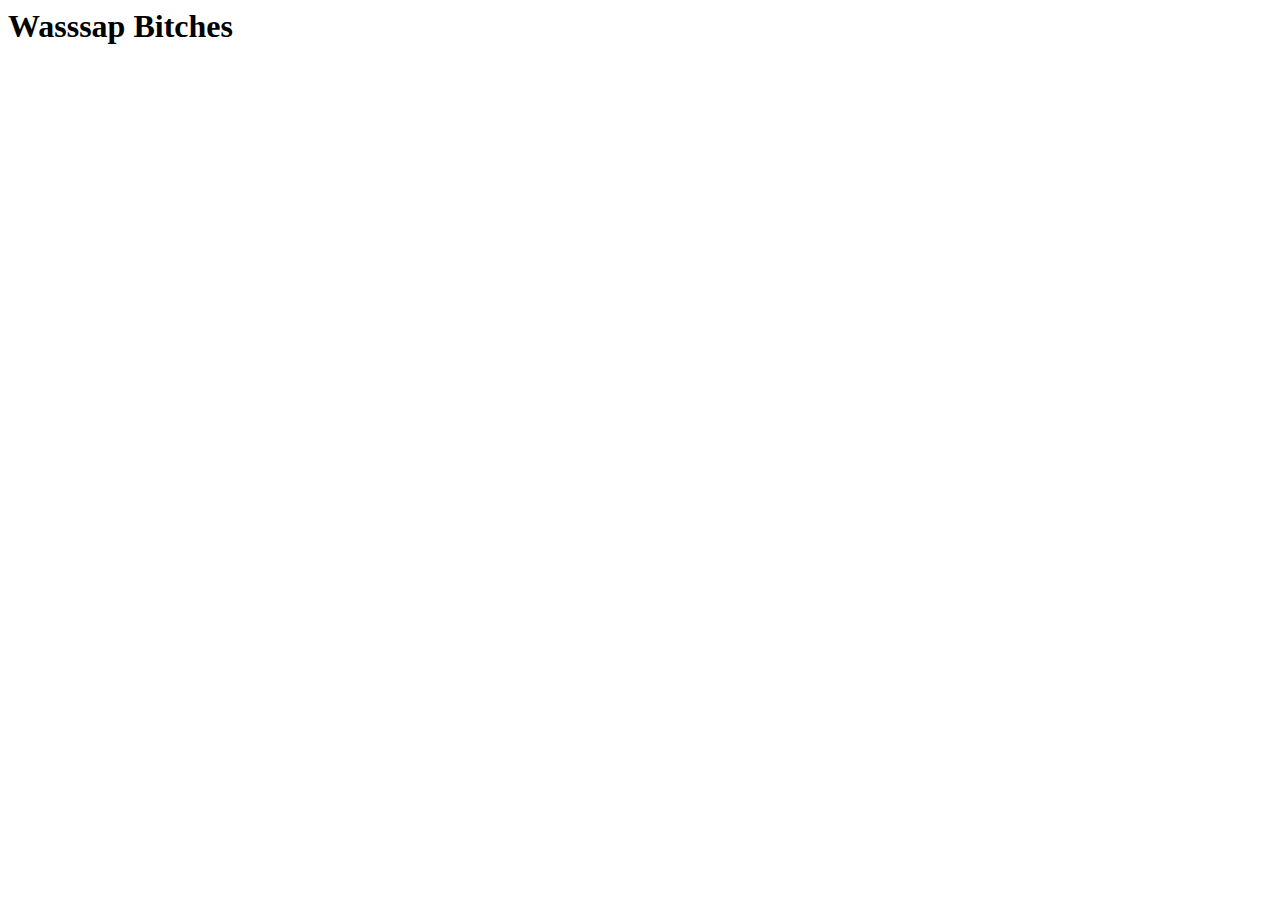
==== templates/index.html @ 774ea518 "static files" ====
<html>
    <head>
        <title>Arman Ashrafian</title>

        <!-- JQUERY -->
        <script
        src="http://code.jquery.com/jquery-3.3.1.min.js"
        integrity="sha256-FgpCb/KJQlLNfOu91ta32o/NMZxltwRo8QtmkMRdAu8="
        crossorigin="anonymous"></script>
        <!-- JS -->
        <script src="static/js/index.js"></script>
        <!-- CSS -->
        <link rel="stylesheet" href="static/css/style.css">
    </head>


    <body>
        <h1>Wasssap Bitches</h1>
    </body>
</html>
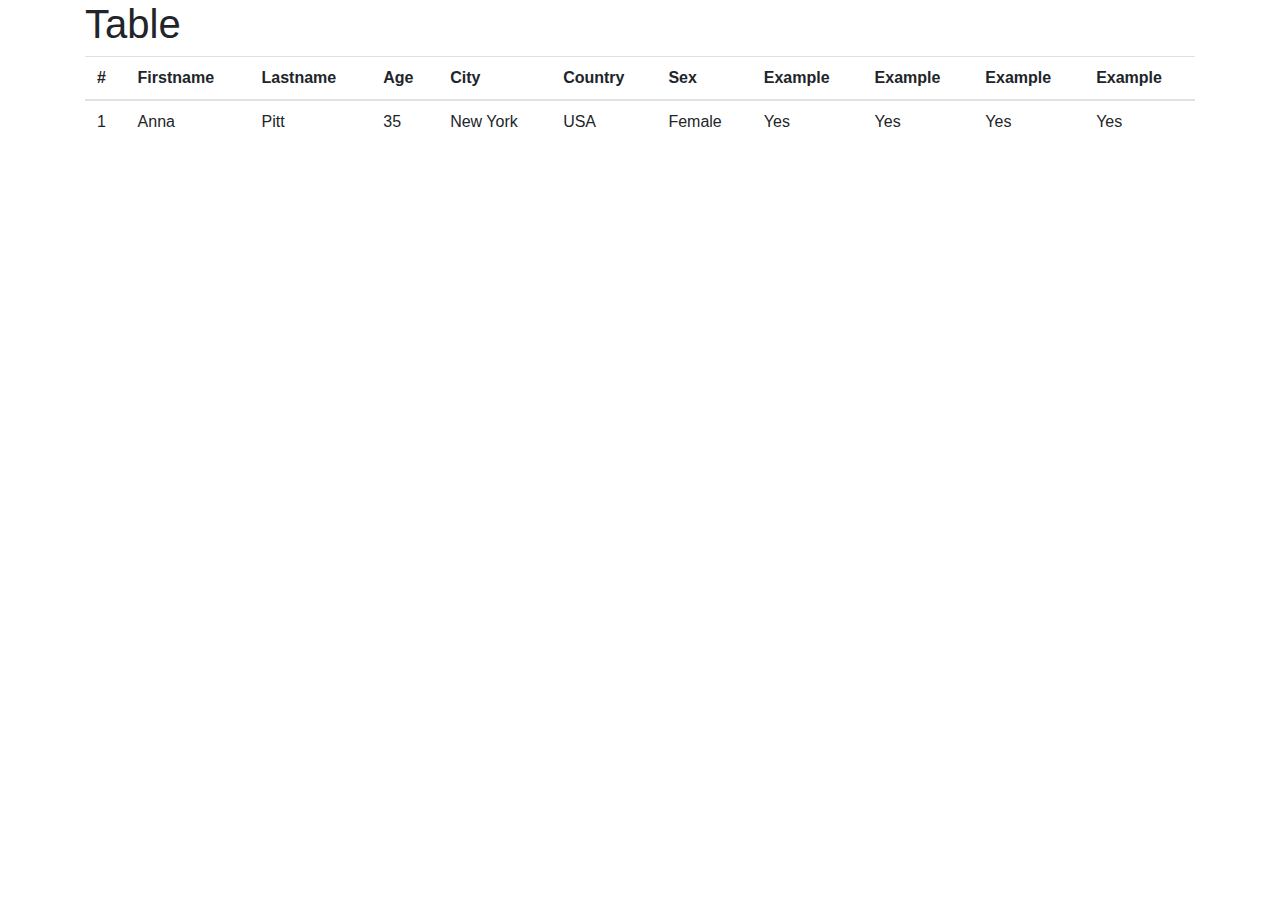
==== commit b6bb0c18: "bootstrap table" ====
--- a/templates/index.html
+++ b/templates/index.html
@@ -1,20 +1,63 @@
 <html>
     <head>
         <title>Arman Ashrafian</title>
-
         <!-- JQUERY -->
         <script
         src="http://code.jquery.com/jquery-3.3.1.min.js"
         integrity="sha256-FgpCb/KJQlLNfOu91ta32o/NMZxltwRo8QtmkMRdAu8="
         crossorigin="anonymous"></script>
+        <!-- Bootstrap JS -->
+        <script
+        src="https://maxcdn.bootstrapcdn.com/bootstrap/4.0.0/js/bootstrap.bundle.min.js"></script>
         <!-- JS -->
         <script src="static/js/index.js"></script>
+        <!-- Bootstrap CSS -->
+        <link rel="stylesheet"
+        href="https://maxcdn.bootstrapcdn.com/bootstrap/4.0.0/css/bootstrap.min.css">
         <!-- CSS -->
         <link rel="stylesheet" href="static/css/style.css">
     </head>
 
 
     <body>
-        <h1>Wasssap Bitches</h1>
+        <div class="container">
+            <h1 id="title">Table</h1>
+
+            <div class="table-responsive-lg">
+                <table class="table">
+                    <thead>
+                        <tr>
+                        <th>#</th>
+                        <th>Firstname</th>
+                        <th>Lastname</th>
+                        <th>Age</th>
+                        <th>City</th>
+                        <th>Country</th>
+                        <th>Sex</th>
+                        <th>Example</th>
+                        <th>Example</th>
+                        <th>Example</th>
+                        <th>Example</th>
+                        </tr>
+                    </thead>
+                    <tbody>
+                        <tr>
+                        <td>1</td>
+                        <td>Anna</td>
+                        <td>Pitt</td>
+                        <td>35</td>
+                        <td>New York</td>
+                        <td>USA</td>
+                        <td>Female</td>
+                        <td>Yes</td>
+                        <td>Yes</td>
+                        <td>Yes</td>
+                        <td>Yes</td>
+                        </tr>
+                    </tbody>
+                </table>
+            </div>
+
+        </div>
     </body>
 </html>